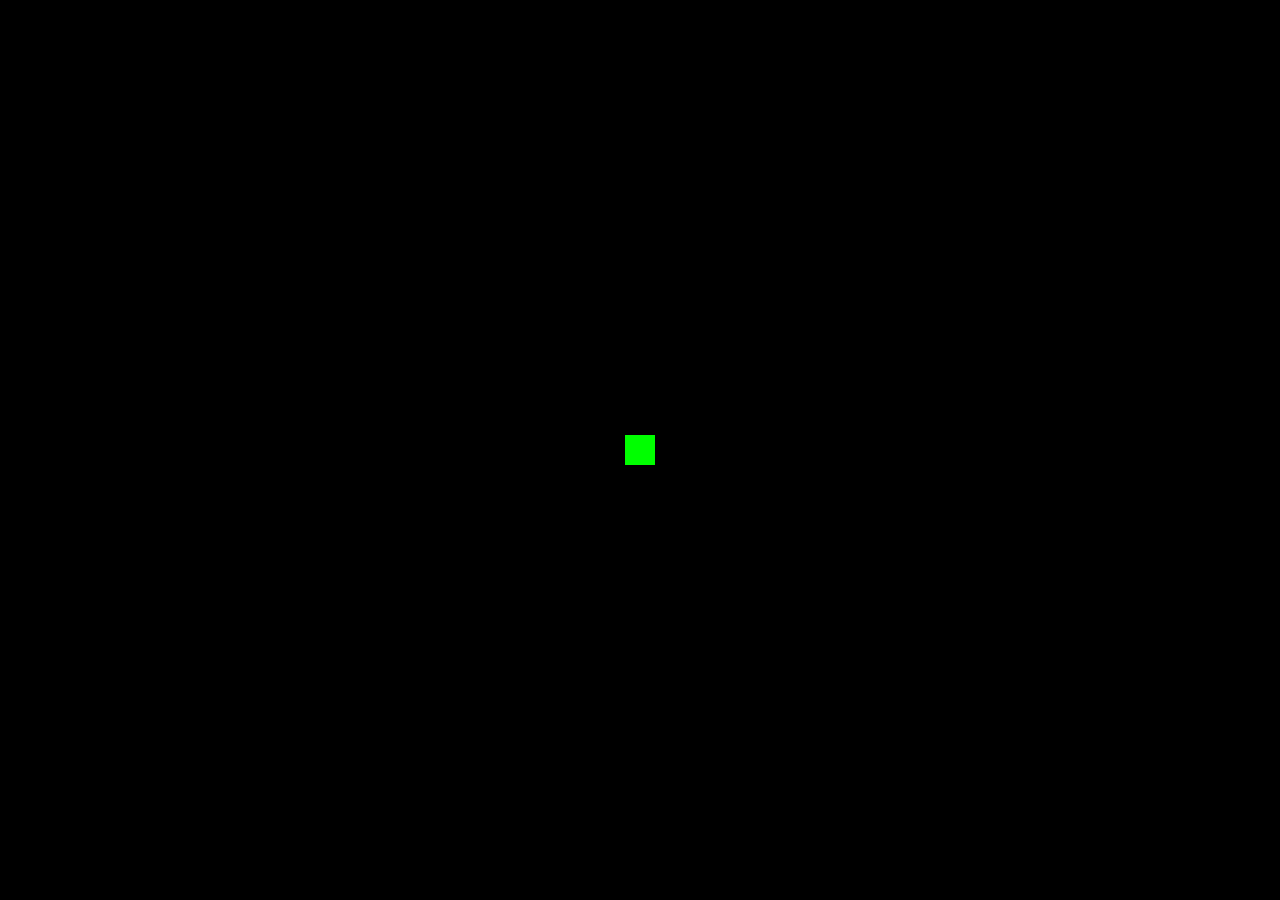
==== index.html @ 052ab196 "Rename intex.html to index.html" ====
<!DOCTYPE html>
<html lang="pt-br">
<head>
    <meta charset="UTF-8">
    <meta name="viewport" content="width=device-width, initial-scale=1.0, maximum-scale=1.0, user-scalable=no">
    <title>Survival Roguelite</title>
    <link rel="stylesheet" href="style.css">
</head>
<body>
    <canvas id="gameCanvas"></canvas>
    <script type="module" src="main.js"></script>
</body>
</html>
---- style.css ----
* {
    margin: 0;
    padding: 0;
    box-sizing: border-box;
}

body, html {
    width: 100%;
    height: 100%;
    overflow: hidden; /* Evita scroll no mobile */
    background-color: #000;
}

#gameCanvas {
    display: block;
    width: 100vw;
    height: 100vh;
}
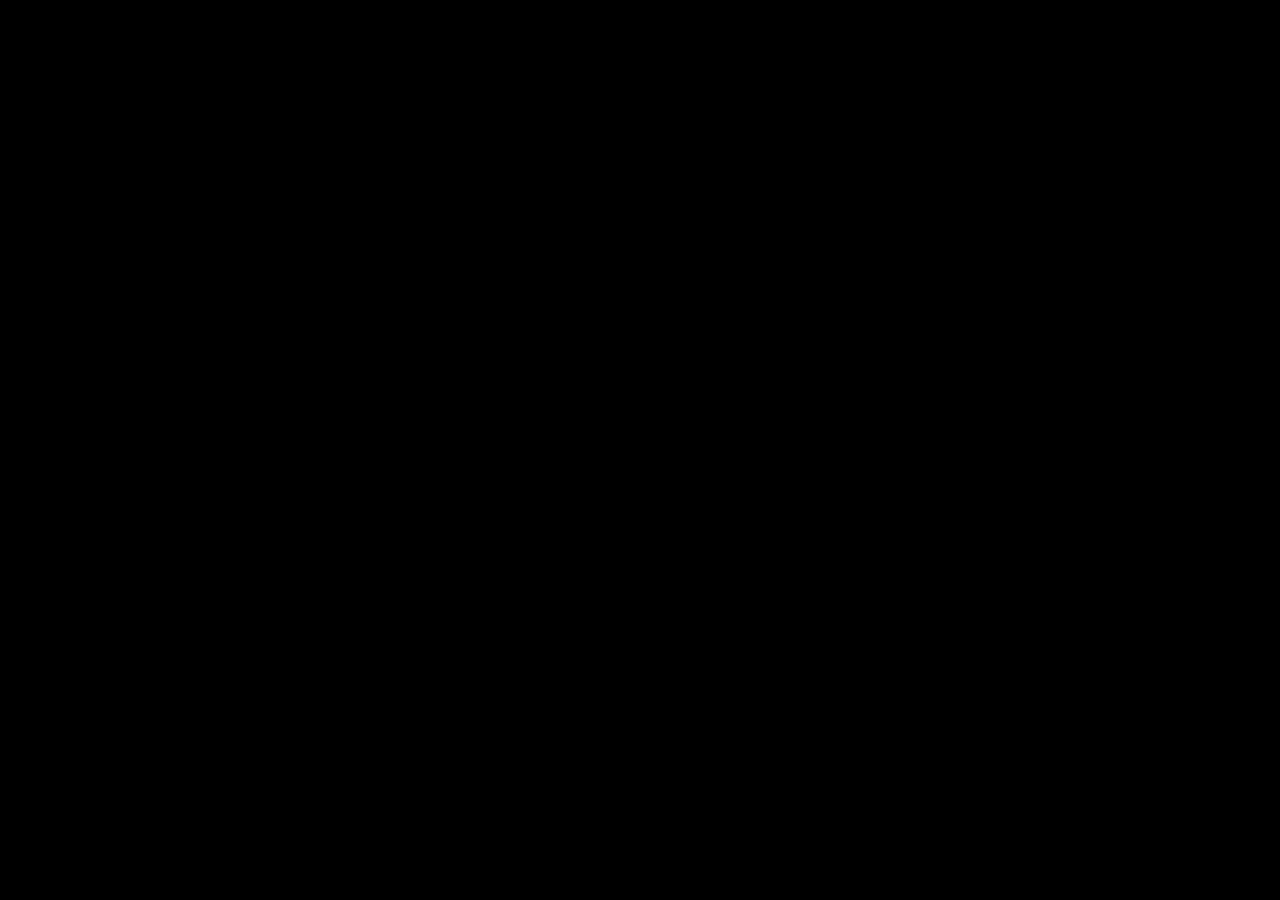
==== commit f6f22a48: "Update index.html" ====
--- a/index.html
+++ b/index.html
@@ -2,12 +2,12 @@
 <html lang="pt-br">
 <head>
     <meta charset="UTF-8">
-    <meta name="viewport" content="width=device-width, initial-scale=1.0, maximum-scale=1.0, user-scalable=no">
+    <meta name="viewport" content="width=device-width, initial-scale=1.0">
     <title>Survival Roguelite</title>
     <link rel="stylesheet" href="style.css">
 </head>
 <body>
     <canvas id="gameCanvas"></canvas>
-    <script type="module" src="main.js"></script>
+    <script type="module" src="main.js"></script> 
 </body>
 </html>
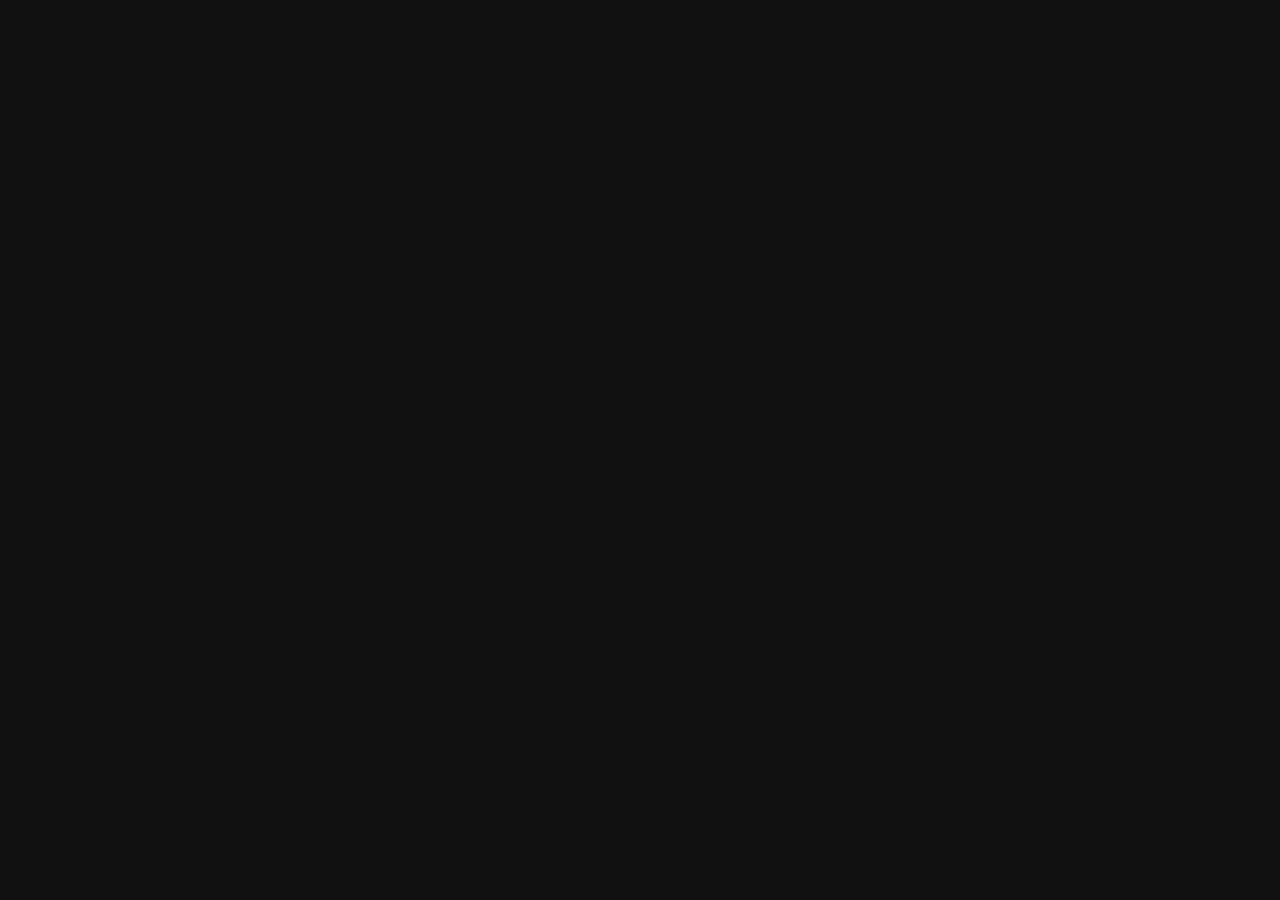
==== commit 47bd549b: "Add files via upload" ====
--- a/index.html
+++ b/index.html
@@ -1,13 +1,152 @@
 <!DOCTYPE html>
-<html lang="pt-br">
+<html>
 <head>
-    <meta charset="UTF-8">
-    <meta name="viewport" content="width=device-width, initial-scale=1.0">
-    <title>Survival Roguelite</title>
-    <link rel="stylesheet" href="style.css">
+<meta name="viewport" content="width=device-width, initial-scale=1.0">
+<title>Mini MOBA</title>
+
+<style>
+body { margin:0; overflow:hidden; background:#111; }
+canvas { display:block; }
+</style>
 </head>
+
 <body>
-    <canvas id="gameCanvas"></canvas>
-    <script type="module" src="main.js"></script> 
+<canvas id="game"></canvas>
+
+<script type="module">
+// ===== FIREBASE CONFIG (COLOQUE A SUA AQUI) =====
+import { initializeApp } from "https://www.gstatic.com/firebasejs/10.12.0/firebase-app.js";
+import { getFirestore, doc, setDoc, onSnapshot, collection } from "https://www.gstatic.com/firebasejs/10.12.0/firebase-firestore.js";
+
+const firebaseConfig = {
+  apiKey: "AIzaSyCpUoutk0exFpw3C39myNwGtKLjJcOv41I",
+  authDomain: "noobmoba-708f5.firebaseapp.com",
+  projectId: "noobmoba-708f5",
+};
+
+const app = initializeApp(firebaseConfig);
+const db = getFirestore(app);
+
+// ===== CANVAS =====
+const canvas = document.getElementById("game");
+const ctx = canvas.getContext("2d");
+
+canvas.width = window.innerWidth;
+canvas.height = window.innerHeight;
+
+// ===== PLAYER =====
+const playerId = Math.random().toString(36).substr(2, 9);
+
+let player = {
+  x: Math.random()*500+100,
+  y: Math.random()*300+100,
+  color: ["red","blue","green","yellow"][Math.floor(Math.random()*4)],
+  hp: 100
+};
+
+// ===== OUTROS JOGADORES =====
+let players = {};
+
+// ===== INPUT =====
+canvas.addEventListener("touchstart", move);
+canvas.addEventListener("click", move);
+
+function move(e){
+  let x = e.clientX || e.touches[0].clientX;
+  let y = e.clientY || e.touches[0].clientY;
+
+  player.x = x;
+  player.y = y;
+
+  updatePlayer();
+}
+
+// ===== ATUALIZA NO FIREBASE =====
+async function updatePlayer(){
+  await setDoc(doc(db, "players", playerId), player);
+}
+
+// ===== OUVIR OUTROS JOGADORES =====
+onSnapshot(collection(db, "players"), (snapshot)=>{
+  players = {};
+  snapshot.forEach(doc=>{
+    players[doc.id] = doc.data();
+  });
+});
+
+// ===== TIROS =====
+let bullets = [];
+
+canvas.addEventListener("dblclick", shoot);
+
+function shoot(e){
+  bullets.push({
+    x: player.x,
+    y: player.y,
+    dx: (Math.random()-0.5)*6,
+    dy: (Math.random()-0.5)*6
+  });
+}
+
+// ===== LOOP =====
+function update(){
+  bullets.forEach(b=>{
+    b.x += b.dx;
+    b.y += b.dy;
+  });
+}
+
+function draw(){
+
+  ctx.clearRect(0,0,canvas.width,canvas.height);
+
+  // MAPA (simples)
+  ctx.fillStyle="#222";
+  ctx.fillRect(50,50,canvas.width-100,canvas.height-100);
+
+  // BASES
+  ctx.fillStyle="blue";
+  ctx.fillRect(60,canvas.height/2-30,20,60);
+
+  ctx.fillStyle="red";
+  ctx.fillRect(canvas.width-80,canvas.height/2-30,20,60);
+
+  // PLAYERS
+  for(let id in players){
+    let p = players[id];
+
+    ctx.fillStyle = p.color;
+    ctx.beginPath();
+    ctx.arc(p.x,p.y,10,0,Math.PI*2);
+    ctx.fill();
+
+    // FOG OF WAR
+    let grd = ctx.createRadialGradient(p.x,p.y,20,p.x,p.y,120);
+    grd.addColorStop(0,"rgba(0,0,0,0)");
+    grd.addColorStop(1,"rgba(0,0,0,0.9)");
+
+    ctx.fillStyle = grd;
+    ctx.fillRect(0,0,canvas.width,canvas.height);
+  }
+
+  // BULLETS
+  ctx.fillStyle="white";
+  bullets.forEach(b=>{
+    ctx.fillRect(b.x,b.y,4,4);
+  });
+}
+
+function loop(){
+  update();
+  draw();
+  requestAnimationFrame(loop);
+}
+
+loop();
+
+// PRIMEIRO UPDATE
+updatePlayer();
+
+</script>
 </body>
-</html>
+</html>
